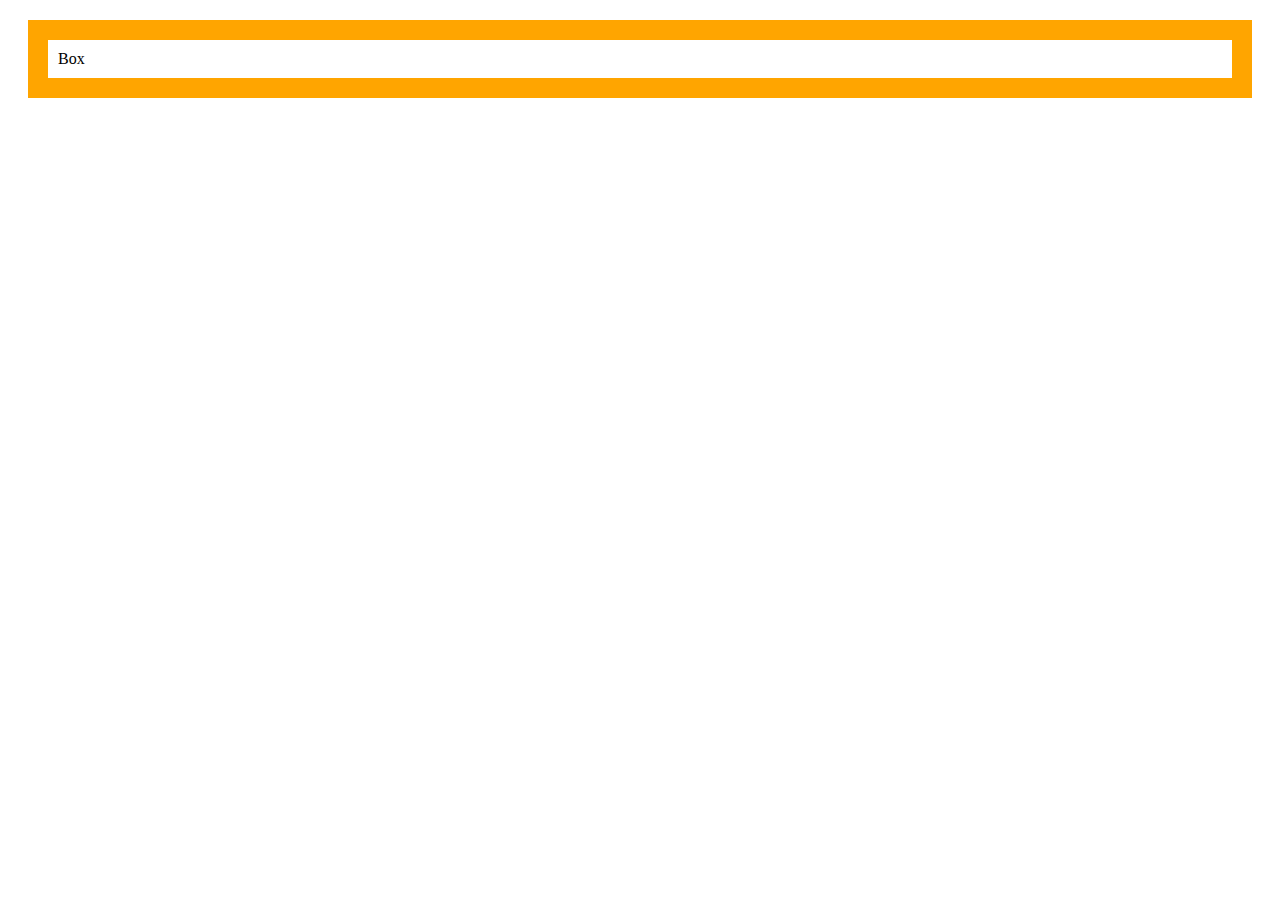
==== css-box/index2.html @ 81f5a9ec "box" ====
<!DOCTYPE html>
<html lang="en">
<head>
    <meta charset="UTF-8">
    <meta name="viewport" content="width=device-width, initial-scale=1.0">
    <title>Document</title>
    <link rel="stylesheet" href="style2.css"></link>
</head>
<body>
    <div class="box">
        Box
    </div>
    
</body>
</html>
---- css-box/style2.css ----
.box{
    margin: 20px ;
    border: 20px orange solid;
    padding: 10px 10px 10px 10px;
}
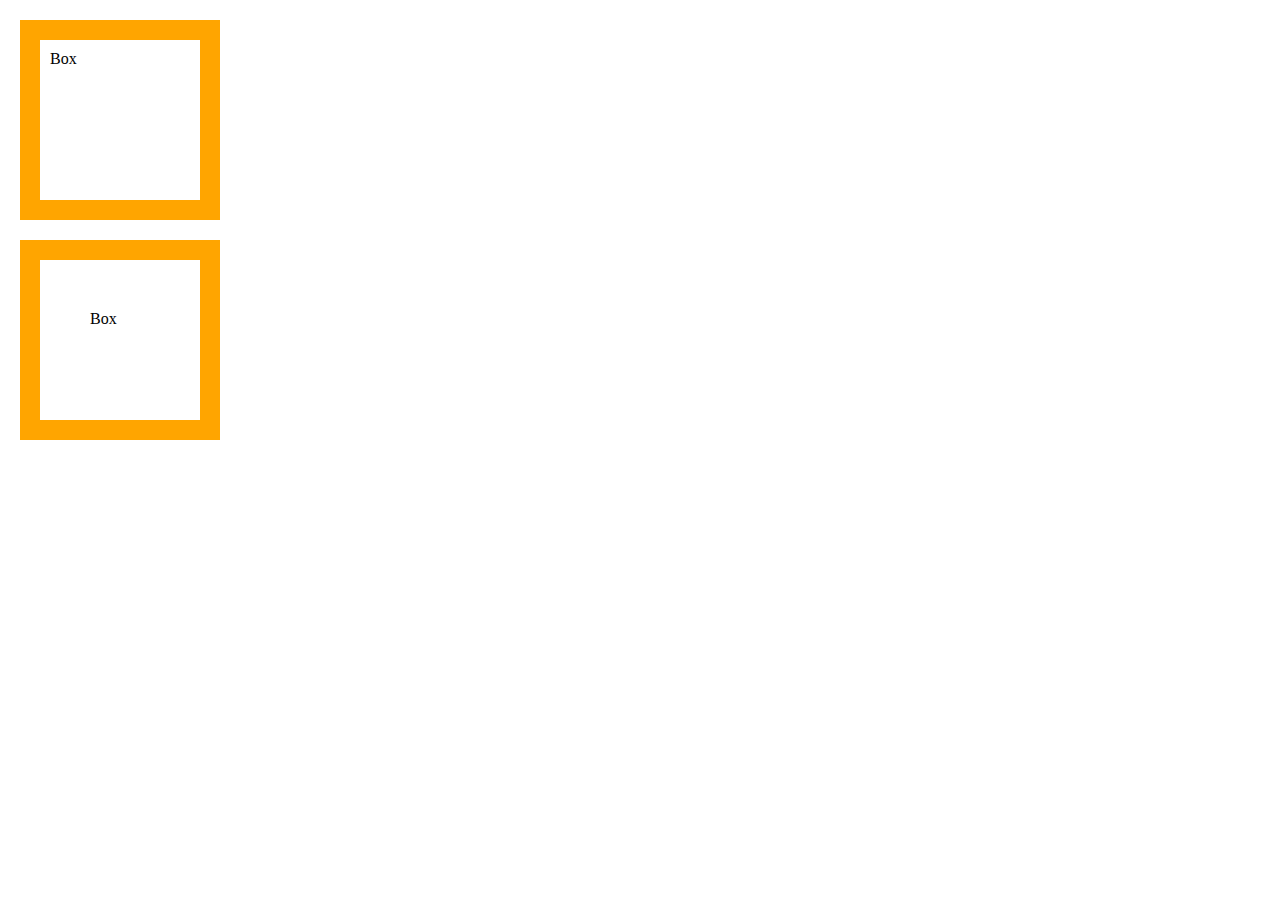
==== commit 0c70f759: "box-sizing included" ====
--- a/css-box/index2.html
+++ b/css-box/index2.html
@@ -10,6 +10,9 @@
     <div class="box">
         Box
     </div>
+    <div style="padding: 50px;" class="box">
+        Box
+    </div>
     
 </body>
 </html>--- a/css-box/style2.css
+++ b/css-box/style2.css
@@ -1,4 +1,12 @@
+*{
+    margin: 0;
+    padding: 0;
+    box-sizing: border-box;
+}
+
 .box{
+    width: 200px;
+    height: 200px;
     margin: 20px ;
     border: 20px orange solid;
     padding: 10px 10px 10px 10px;
